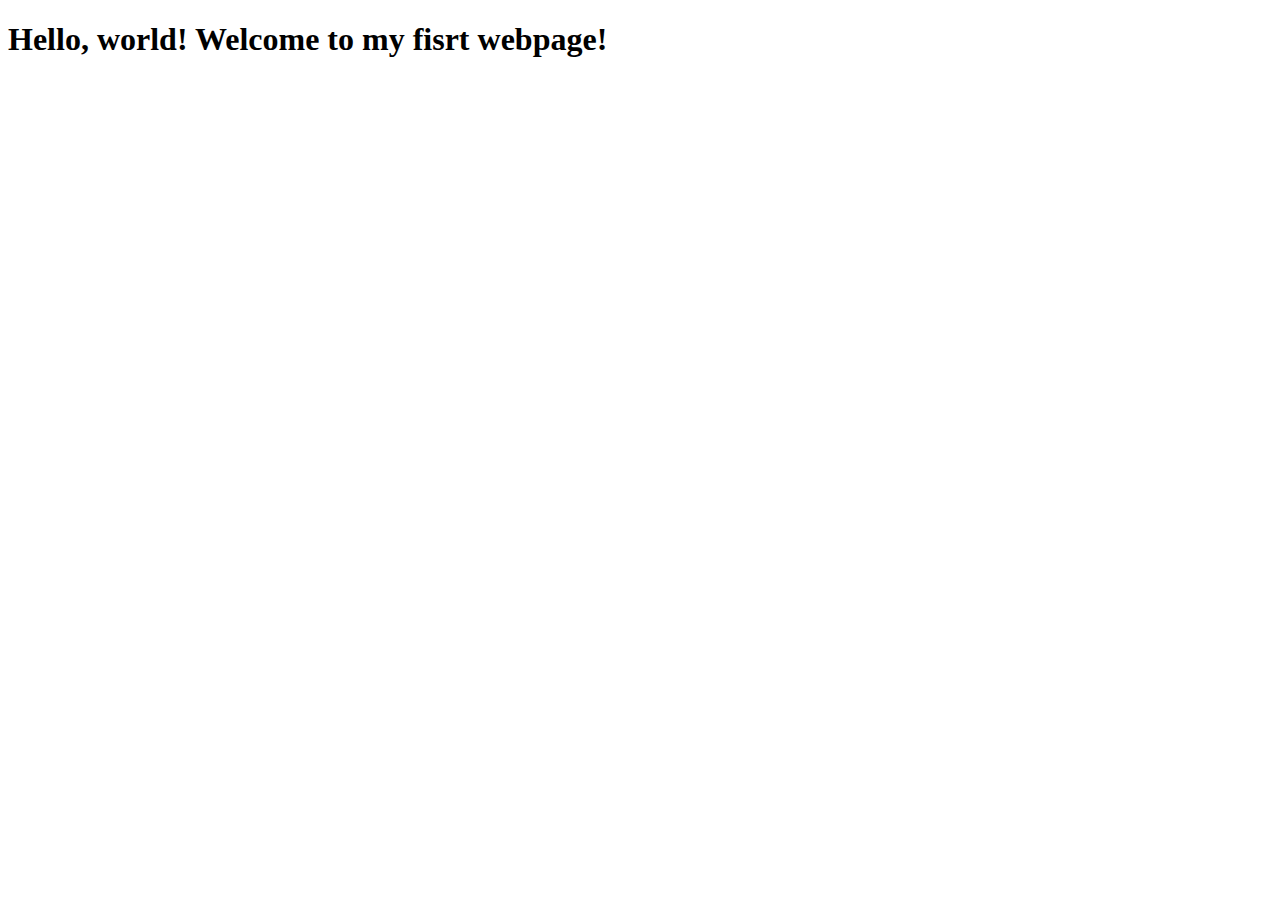
==== index.html @ c90cc70e "Initial commit" ====
<!DOCTYPE html>
<html lang="en">
<head>
    <meta charset="UTF-8">
    <meta name="viewport" content="width=device-width, initial-scale=1.0">
    <title>Website</title>
</head>
<body>
    <h1>Hello, world! Welcome to my fisrt webpage!</h1>
</body>
</html>
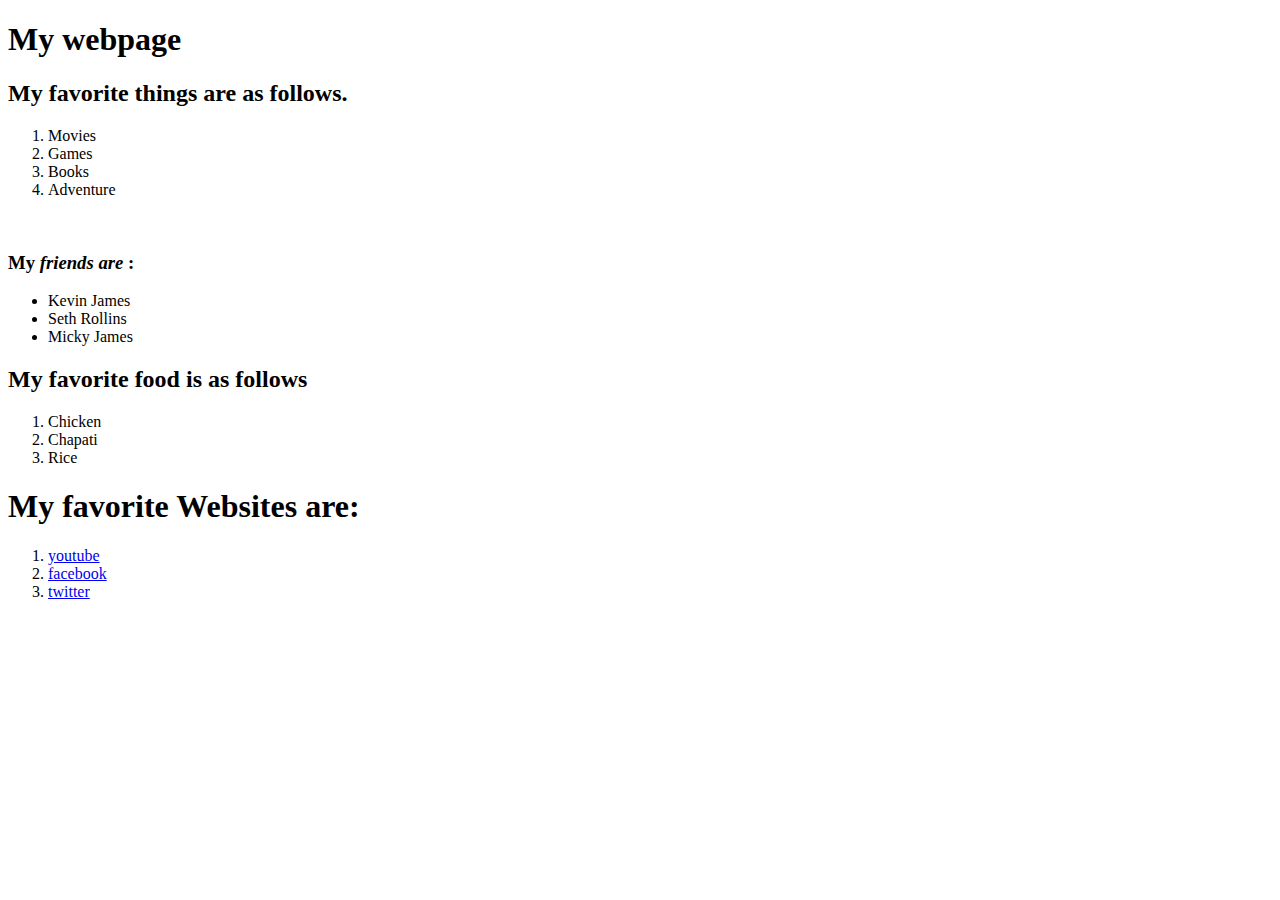
==== commit 9216b3f9: "merging issues" ====
--- a/index.html
+++ b/index.html
@@ -1,11 +1,42 @@
 <!DOCTYPE html>
 <html lang="en">
+
 <head>
     <meta charset="UTF-8">
     <meta name="viewport" content="width=device-width, initial-scale=1.0">
     <title>Website</title>
+    <link rel="stylesheet" type="text/css" href="Styles.css">
 </head>
+
 <body>
-    <h1>Hello, world! Welcome to my fisrt webpage!</h1>
+    <div></div>
+    <h1>My webpage</h1>
+    <h2>My favorite things are as follows.</h2>
+    <ol>
+        <li>Movies</li>
+        <li>Games</li>
+        <li>Books</li>
+        <li>Adventure</li>
+        </ol>
+        <img src="https://previews.123rf.com/images/robjorg/robjorg1707/robjorg170700020/82609513-books-stacked-on-top-of-each-other.jpg" alt="">
+        <h3>My <em>friends are</em> :</h3>
+<ul>
+    <li>Kevin James</li>
+    <li>Seth Rollins</li>
+    <li>Micky James</li>
+</ul>
+<h2>My <strong>favorite</strong> food is as follows</h2>
+<ol>
+    <li>Chicken</li>
+    <li>Chapati</li>
+    <li>Rice</li>
+</ol>
+<h1>My favorite Websites are:</h1>
+<ol>
+    <li><a href="www.youtube.com">youtube <a</li>
+        <li><a href="www.facebook .com">facebook</a></li>
+        <li><a href="www.twitter.com">twitter</a></li>
+</ol>
 </body>
+
 </html>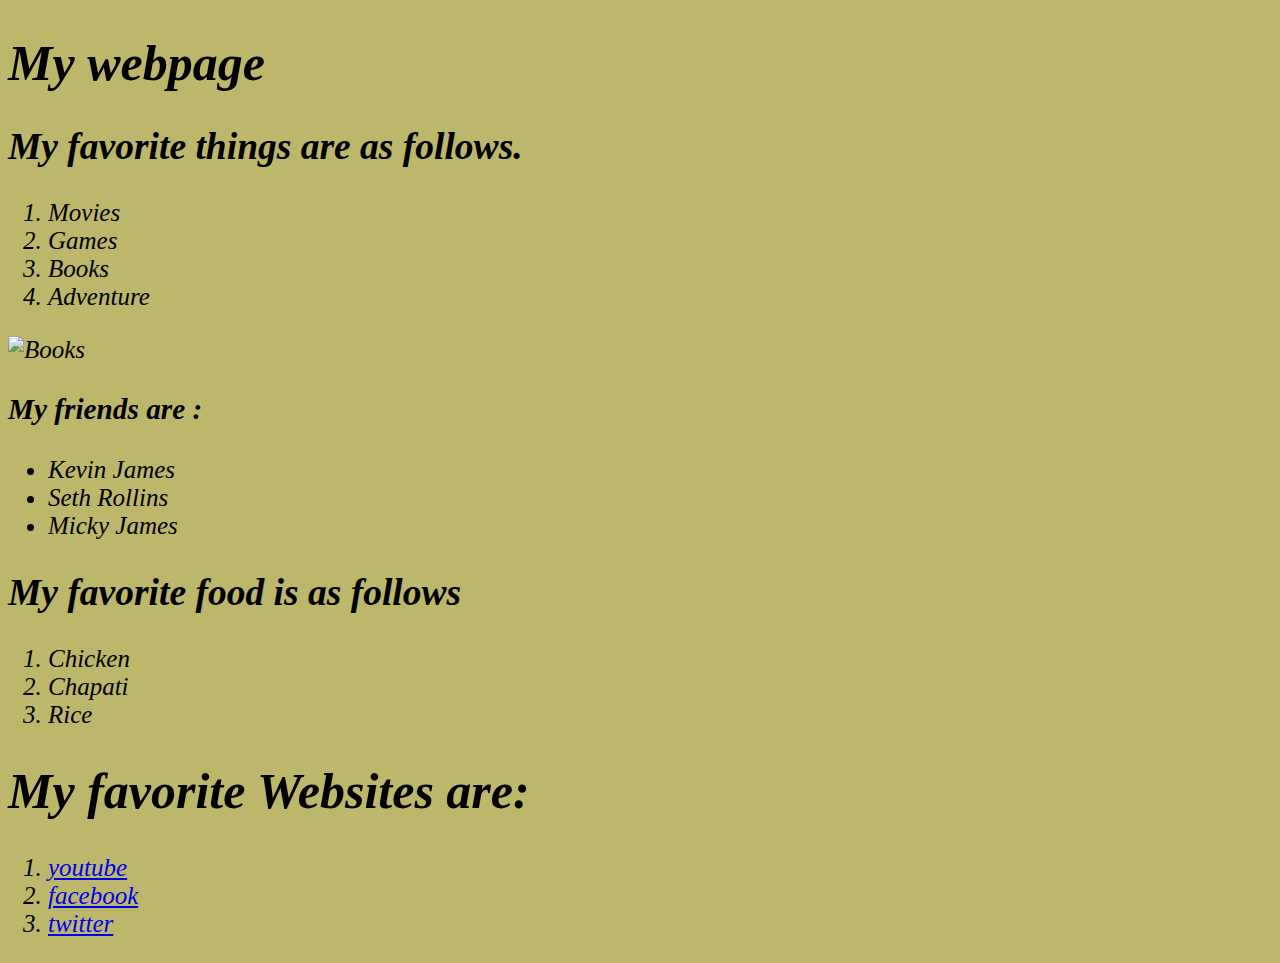
==== commit 5bc63d0e: "Added backgound-color" ====
--- a/index.html
+++ b/index.html
@@ -5,7 +5,7 @@
     <meta charset="UTF-8">
     <meta name="viewport" content="width=device-width, initial-scale=1.0">
     <title>Website</title>
-    <link rel="stylesheet" type="text/css" href="Styles.css">
+    <link rel="stylesheet" type="text/css" href="Index..css">
 </head>
 
 <body>
@@ -18,7 +18,8 @@
         <li>Books</li>
         <li>Adventure</li>
         </ol>
-        <img src="https://previews.123rf.com/images/robjorg/robjorg1707/robjorg170700020/82609513-books-stacked-on-top-of-each-other.jpg" alt="">
+        <img src="https://previews.123rf.com/images/robjorg/robjorg1707/robjorg170700020/82609513-books-stacked-on-top-of-each-other.jpg" alt="Books">
+        
         <h3>My <em>friends are</em> :</h3>
 <ul>
     <li>Kevin James</li>
--- a/Index..css
+++ b/Index..css
@@ -0,0 +1,8 @@
+
+body{
+    font-size: 25px;
+    font-style: italic;
+    font-family: cursive;
+    line-height: normal;
+    background-color: darkkhaki;
+}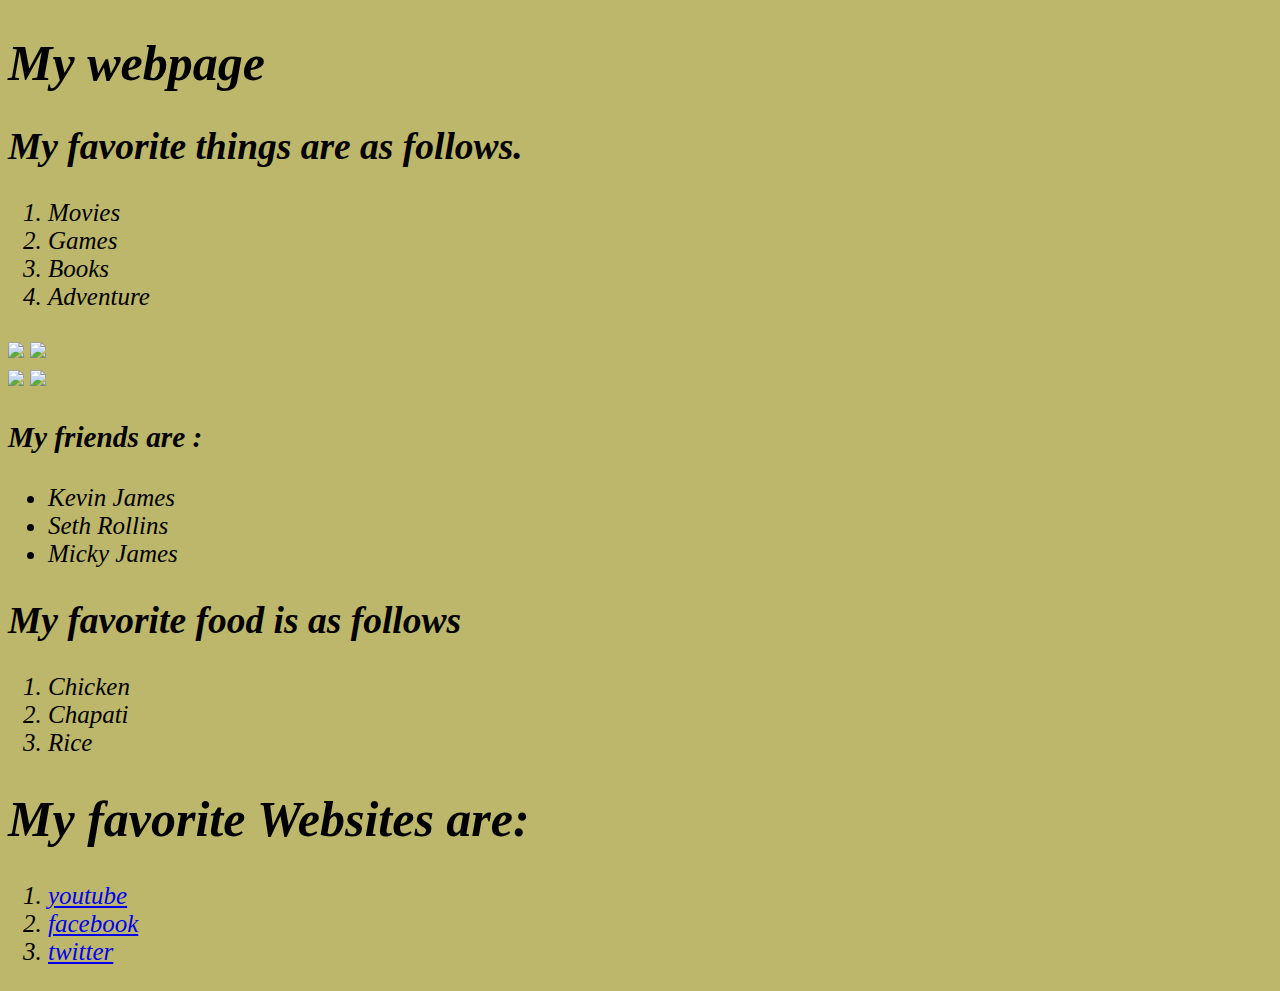
==== commit fd08bfa5: "Styled the image" ====
--- a/index.html
+++ b/index.html
@@ -18,8 +18,14 @@
         <li>Books</li>
         <li>Adventure</li>
         </ol>
-        <img src="https://previews.123rf.com/images/robjorg/robjorg1707/robjorg170700020/82609513-books-stacked-on-top-of-each-other.jpg" alt="Books">
-        
+        <div class="img">
+        <img src="https://images.unsplash.com/photo-1512820790803-83ca734da794?ixlib=rb-1.2.1&ixid=eyJhcHBfaWQiOjEyMDd9&auto=format&fit=crop&w=1000&q=80">
+        <img src="https://images.unsplash.com/photo-1585697337165-70c94dbd6812?ixlib=rb-1.2.1&auto=format&fit=crop&w=750&q=60">
+    </div>
+    <div id="img">
+        <img src="https://images.unsplash.com/photo-1512070679279-8988d32161be?ixlib=rb-1.2.1&auto=format&fit=crop&w=750&q=60">
+        <img src="https://images.unsplash.com/photo-1470138831303-3e77dd49163e?ixlib=rb-1.2.1&auto=format&fit=crop&w=750&q=60">
+    </div>
         <h3>My <em>friends are</em> :</h3>
 <ul>
     <li>Kevin James</li>
--- a/Index..css
+++ b/Index..css
@@ -5,4 +5,8 @@
     font-family: cursive;
     line-height: normal;
     background-color: darkkhaki;
-}+}
+ /* .img{
+     height: 200px;
+     width: 200px;
+ } */
